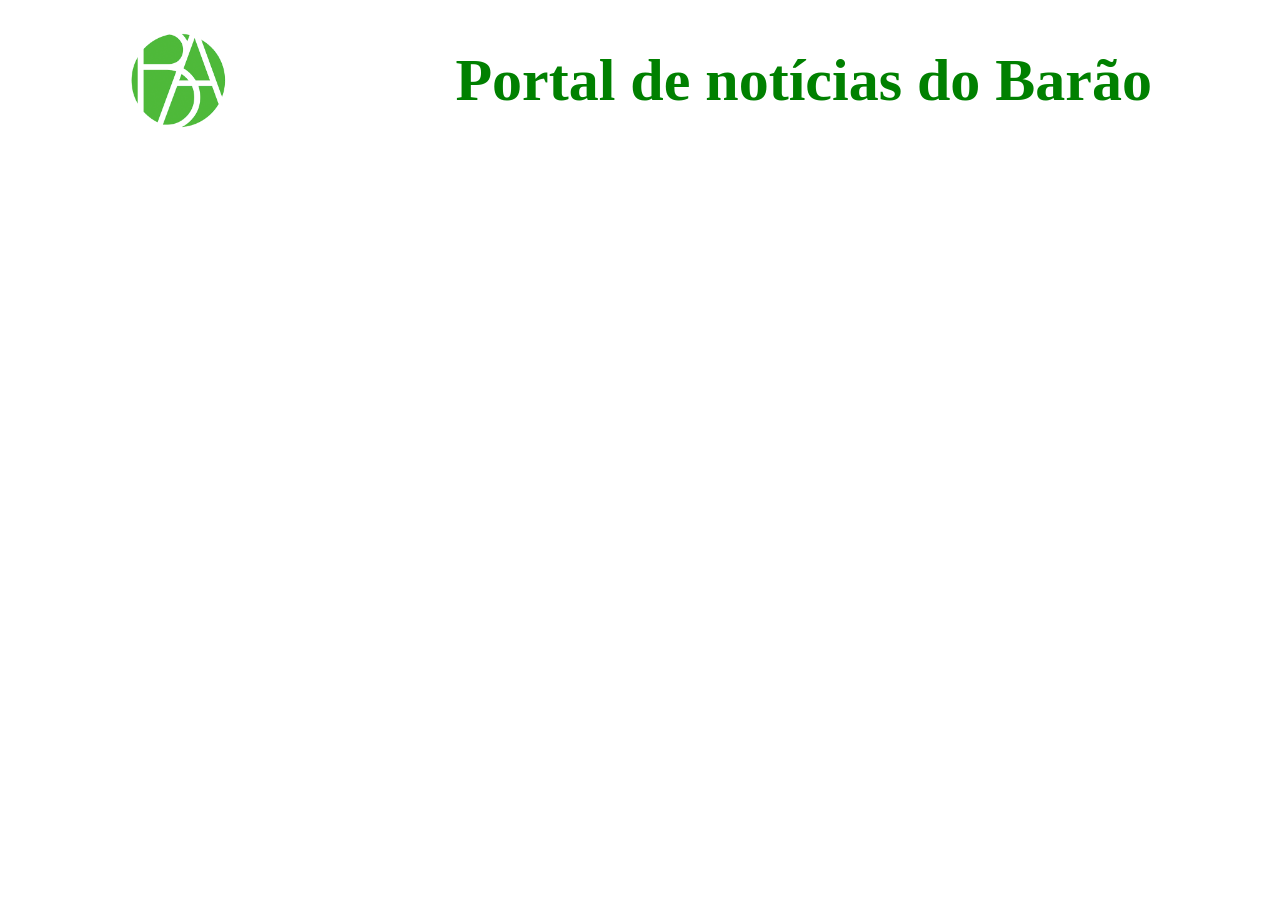
==== site-noticias-barao/pagina-principal.html @ 12013b97 "Add files via upload" ====
<!DOCTYPE html>
<html lang="pt-BR">
<head>
    <meta charset="UTF-8">
    <meta name="viewport" content="width=device-width, initial-scale=1.0">
    <link rel="stylesheet" href="./css/pagina-principal.css">

    <title>Portal Barão</title>
</head>
<body>
    
    <div class="cabecalho">
        <div class="menu">
            <img src="./img/logo-barao.png" alt="" id="logo">
            <h2 id="titulo-site">Portal de notícias do Barão</h2>
        </div>
    </div>

</body>
</html>
---- site-noticias-barao/css/pagina-principal.css ----
* {
    margin: 0;
    padding: 0;
    box-sizing: border-box;
}

body {
    background-color: white;
    display: flex;
    /*align-items: center;vertical (eixo)*/
    justify-content: center;/*horizontal (eixo)*/
    width: 100%;
    height: 100vh;
}

.cabecalho {
    width: 80%;
    height: 100px;
    display: flex;
    margin-top: 30px;
}

.menu {
    width: 100%;
    height: 100px;
    display: flex;
    justify-content: space-between;
    align-items: center;
}

#logo {
    width: 100px;
    height: 100px;
}

#titulo-site {
    color: green;
    font-size: 60px;
}
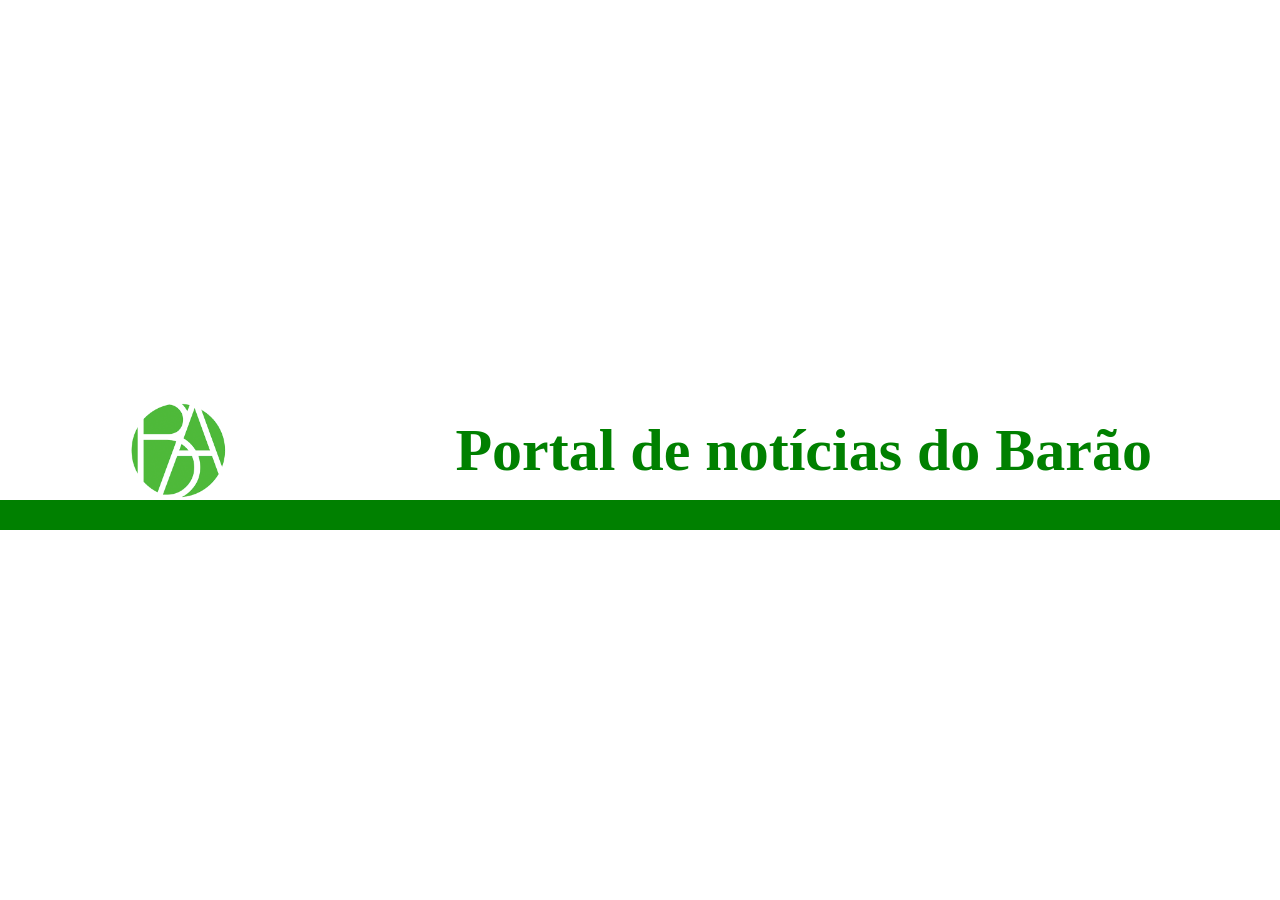
==== commit 535897a5: "Add files via upload" ====
--- a/site-noticias-barao/pagina-principal.html
+++ b/site-noticias-barao/pagina-principal.html
@@ -16,5 +16,9 @@
         </div>
     </div>
 
+    <div class="barra-menu">
+        
+    </div>
+
 </body>
 </html>
--- a/site-noticias-barao/css/pagina-principal.css
+++ b/site-noticias-barao/css/pagina-principal.css
@@ -11,6 +11,8 @@
     justify-content: center;/*horizontal (eixo)*/
     width: 100%;
     height: 100vh;
+    align-items: center;
+    flex-direction: column;
 }
 
 .cabecalho {
@@ -36,4 +38,10 @@
 #titulo-site {
     color: green;
     font-size: 60px;
+}
+
+.barra-menu {
+    width: 100%;
+    height: 30px;
+    background-color: green;
 }
